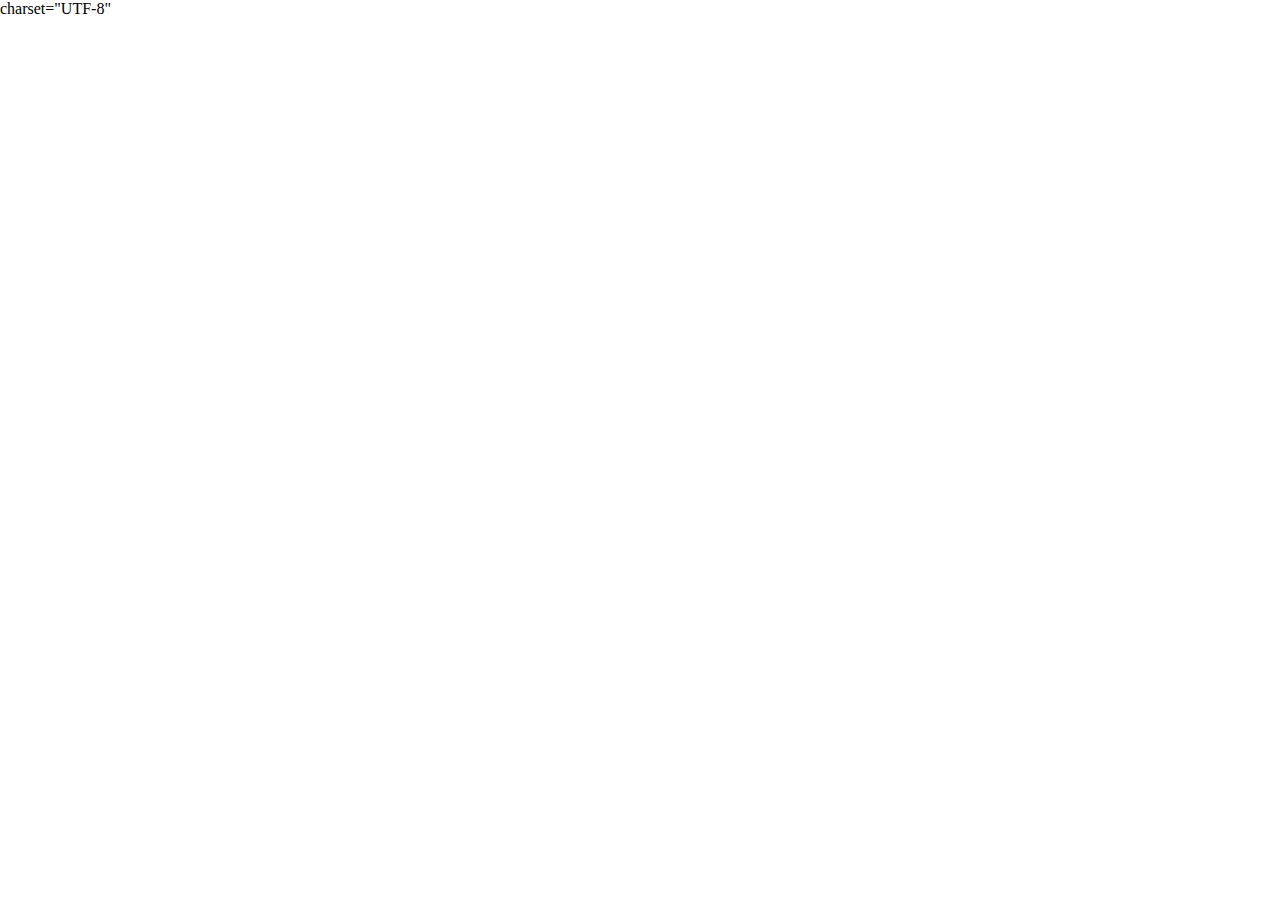
==== index.html @ 8173653b "setup" ====
<!DOCTYPE html>
<html lang="en-US">

<head>
	<title>jQuery test</title>
	<meta>charset="UTF-8"</meta>
	<script src="https://ajax.googleapis.com/ajax/libs/jquery/3.5.1/jquery.min.js"></script>
	<link rel="stylesheet" href="style.css">
</head>

<body>
	<div id="first"></div>
</body>

</html>
---- style.css ----
html {
	background-color: rbg(0,0,0);
}

body {
	margin: 0;
}
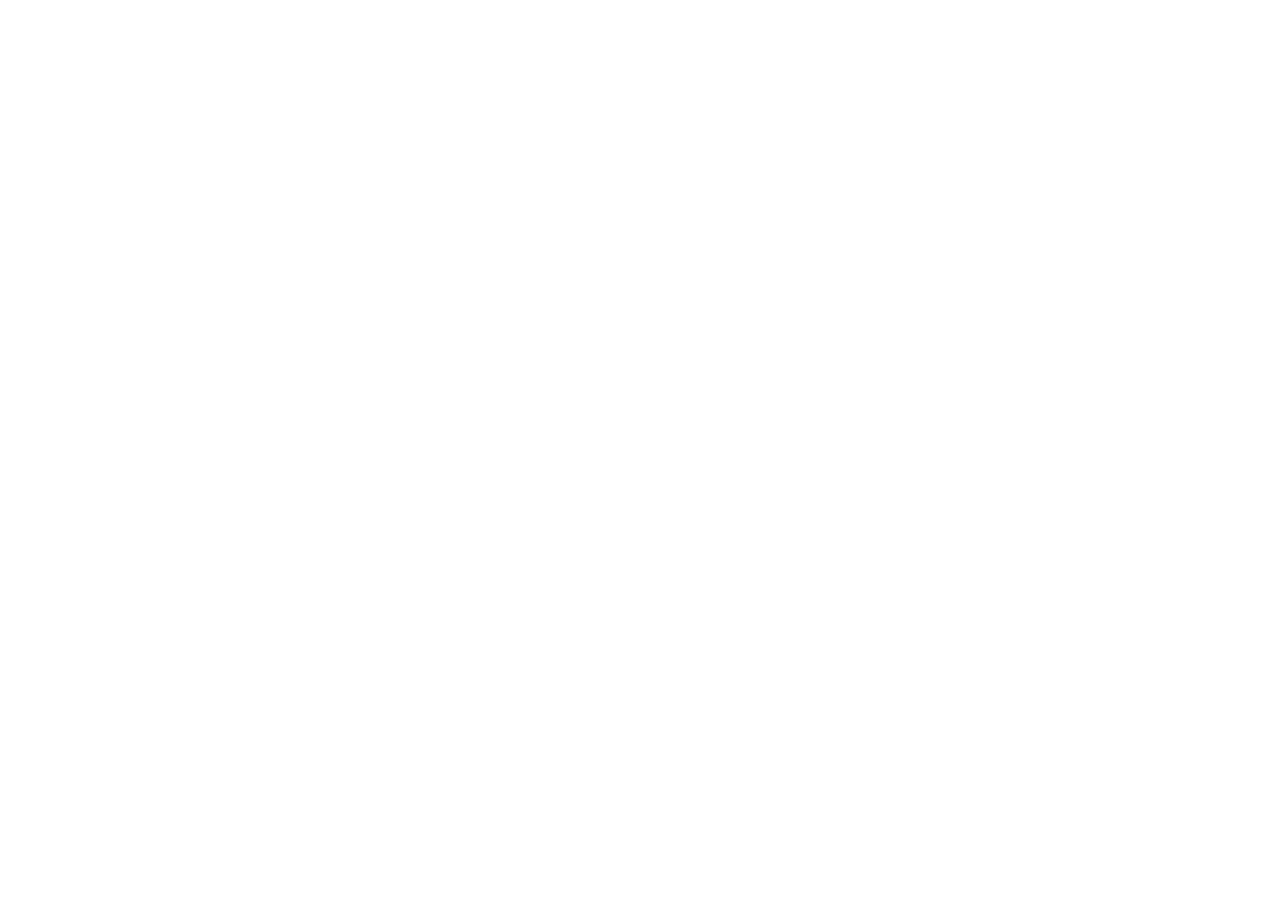
==== commit 62e2c6ae: "change format" ====
--- a/index.html
+++ b/index.html
@@ -2,14 +2,18 @@
 <html lang="en-US">
 
 <head>
-	<title>jQuery test</title>
-	<meta>charset="UTF-8"</meta>
-	<script src="https://ajax.googleapis.com/ajax/libs/jquery/3.5.1/jquery.min.js"></script>
-	<link rel="stylesheet" href="style.css">
+  <title>jQuery test</title>
+  <meta charset="UTF-8">
+  <meta name="viewport" content="width=device-width, initial-scale=1">
+  <script src="https://ajax.googleapis.com/ajax/libs/jquery/3.5.1/jquery.min.js"></script>
+  <link rel="stylesheet" href="style.css">
 </head>
 
 <body>
-	<div id="first"></div>
+  <div id="first"></div>
+
+  <img id="orca" src="Orca.jpg" />
+  <script src="animate.js"></script>
 </body>
 
-</html>
+</html>--- a/style.css
+++ b/style.css
@@ -4,4 +4,11 @@
 
 body {
 	margin: 0;
+	overflow: hidden;
 }
+
+#orca {
+	position: absolute;
+	left: -1000px;
+	width: 100vh;
+}
